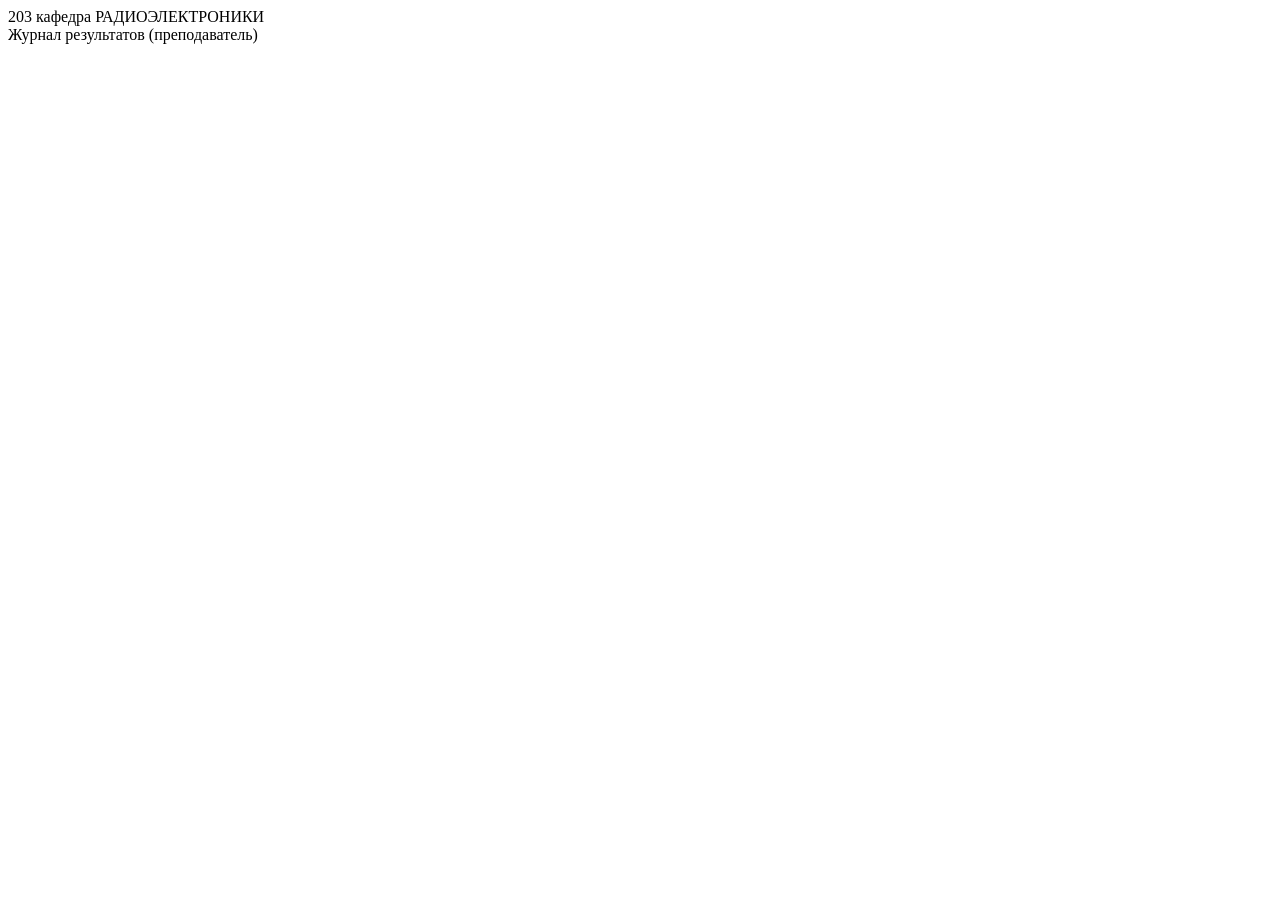
==== src/main/resources/admin/admin.html @ 5ae99cae "Веб-версия ElectroQuiz: сервер Javalin + SQLite - Сервер (ServerLauncher, отдельный ElectroQuizServe" ====
<!DOCTYPE html>
<html lang="ru">
<head>
  <meta charset="utf-8">
  <meta name="viewport" content="width=device-width, initial-scale=1">
  <title>ElectroQuiz — результаты</title>
  <link rel="stylesheet" href="/style.css">
</head>
<body>
<header class="header">
  <div class="app-title">203 кафедра РАДИОЭЛЕКТРОНИКИ</div>
  <div class="app-subtitle">Журнал результатов (преподаватель)</div>
</header>

<main class="page">
  <section id="login" class="card" hidden>
    <form id="login-form">
      <label class="field">Пароль преподавателя
        <input id="password" type="password" autocomplete="current-password" required>
      </label>
      <p id="login-error" class="feedback fb-bad" role="alert"></p>
      <button class="primary-btn" type="submit">Войти</button>
    </form>
  </section>

  <div id="journal" hidden>
  <section class="card">
    <form id="filters" class="filters">
      <label class="field">Группа
        <select id="f-group"><option value="">Все</option></select>
      </label>
      <label class="field">Тема
        <select id="f-theme"><option value="">Все</option></select>
      </label>
      <label class="field">Дата с
        <input id="f-from" type="date" class="date">
      </label>
      <label class="field">по
        <input id="f-to" type="date" class="date">
      </label>
      <button class="primary-btn" type="submit">Показать</button>
      <button id="csv" class="secondary-btn" type="button">Скачать CSV</button>
      <button id="logout" class="secondary-btn" type="button">Выйти</button>
    </form>
  </section>

  <section class="card">
    <div id="summary" class="muted"></div>
    <p id="error" class="feedback fb-bad" role="alert"></p>
    <div class="table-wrap">
      <table>
        <thead>
          <tr><th>№</th><th>Дата</th><th>Время</th><th>Группа</th><th>Фамилия</th><th>Тема</th><th>Сложность</th><th>Оценка</th></tr>
        </thead>
        <tbody id="rows"></tbody>
      </table>
    </div>
  </section>
  </div>
</main>
<script src="/admin/admin.js"></script>
</body>
</html>
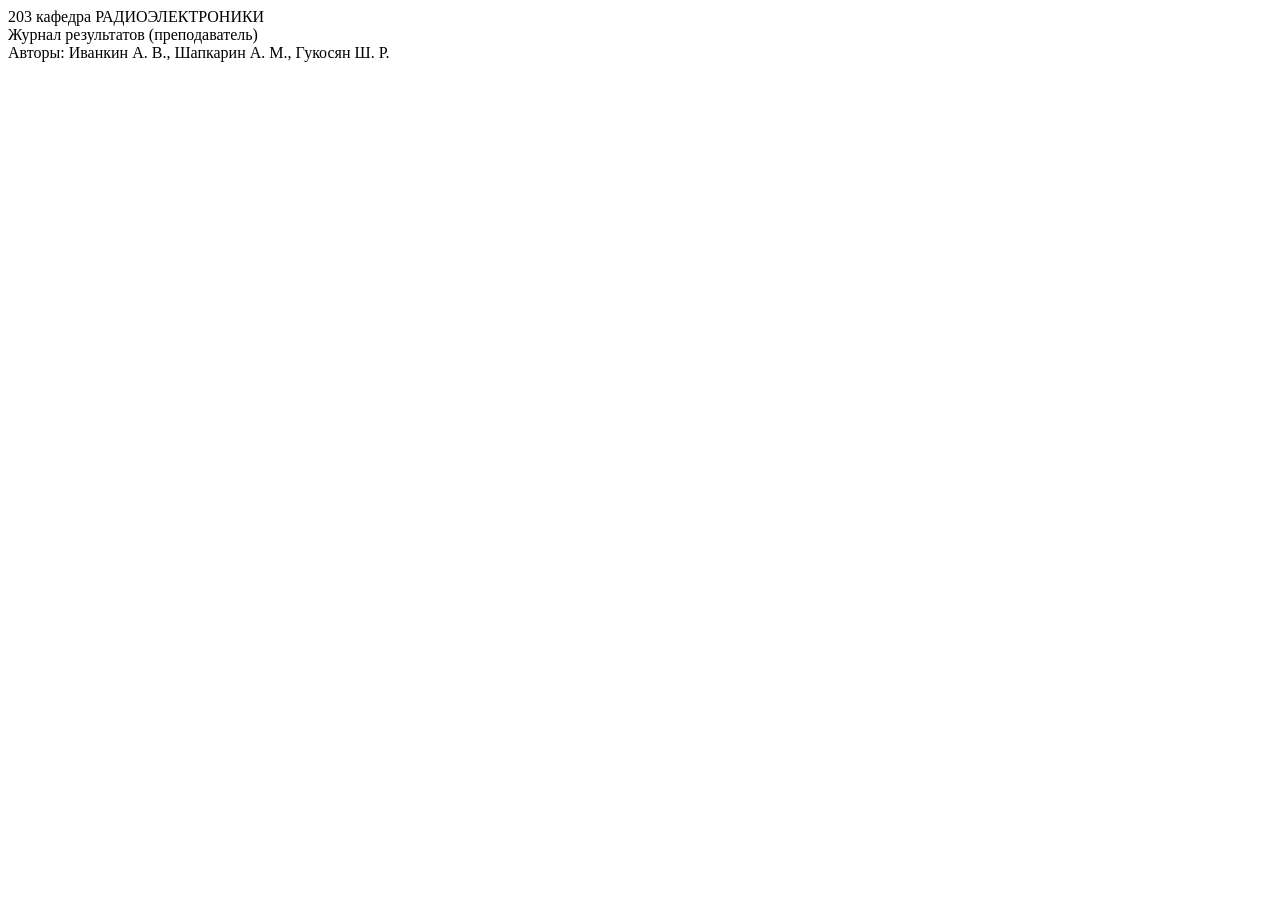
==== commit c56e2a67: "Авторы программы внизу окна и страниц Настольная версия: строка «Авторы: …» внизу окна (список AUTHO" ====
--- a/src/main/resources/admin/admin.html
+++ b/src/main/resources/admin/admin.html
@@ -58,6 +58,7 @@
   </section>
   </div>
 </main>
+<footer class="footer">Авторы: Иванкин А. В., Шапкарин А. М., Гукосян Ш. Р.</footer>
 <script src="/admin/admin.js"></script>
 </body>
 </html>
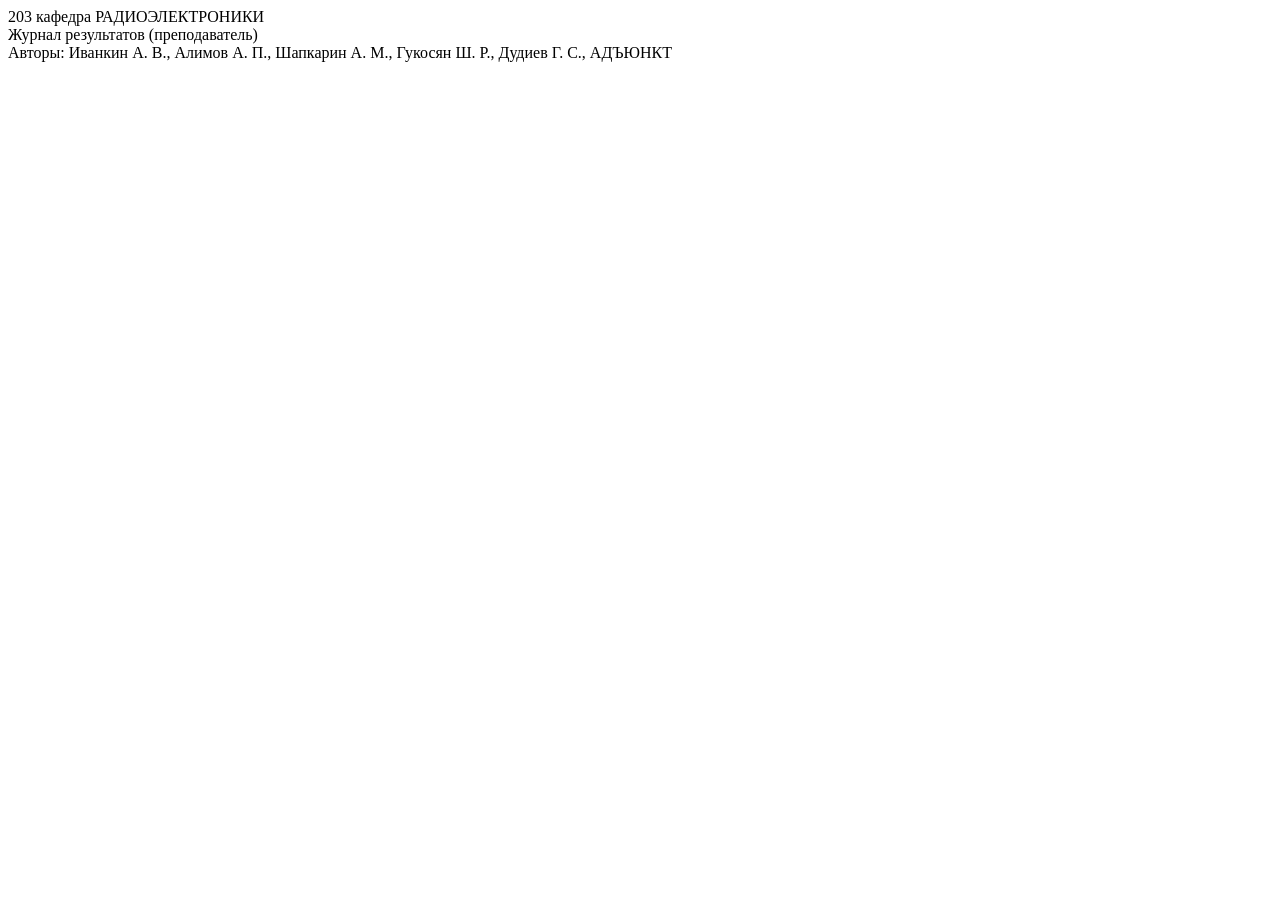
==== commit 9dea092b: "Новый состав авторов Добавлены Алимов А. П., Дудиев Г. С. и адъюнкт (фамилия уточняется) в нижнюю ст" ====
--- a/src/main/resources/admin/admin.html
+++ b/src/main/resources/admin/admin.html
@@ -58,7 +58,7 @@
   </section>
   </div>
 </main>
-<footer class="footer">Авторы: Иванкин А. В., Шапкарин А. М., Гукосян Ш. Р.</footer>
+<footer class="footer">Авторы: Иванкин А. В., Алимов А. П., Шапкарин А. М., Гукосян Ш. Р., Дудиев Г. С., АДЪЮНКТ</footer>
 <script src="/admin/admin.js"></script>
 </body>
 </html>
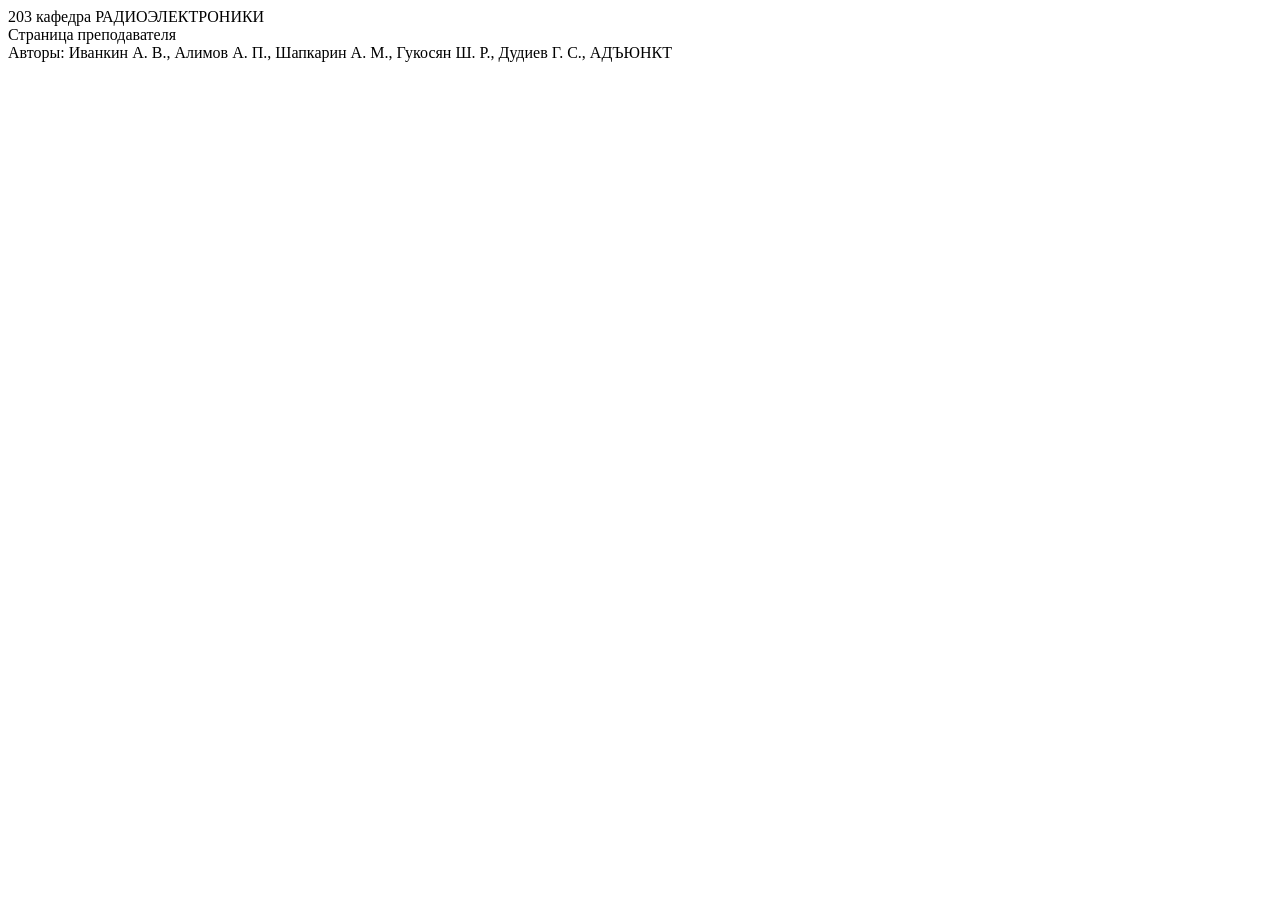
==== commit c7ed43e0: "Только веб-версия: настройки тем на странице преподавателя Удалена настольная версия (JavaFX): собир" ====
--- a/src/main/resources/admin/admin.html
+++ b/src/main/resources/admin/admin.html
@@ -3,13 +3,13 @@
 <head>
   <meta charset="utf-8">
   <meta name="viewport" content="width=device-width, initial-scale=1">
-  <title>ElectroQuiz — результаты</title>
+  <title>ElectroQuiz — преподаватель</title>
   <link rel="stylesheet" href="/style.css">
 </head>
 <body>
 <header class="header">
   <div class="app-title">203 кафедра РАДИОЭЛЕКТРОНИКИ</div>
-  <div class="app-subtitle">Журнал результатов (преподаватель)</div>
+  <div class="app-subtitle">Страница преподавателя</div>
 </header>
 
 <main class="page">
@@ -24,6 +24,13 @@
   </section>
 
   <div id="journal" hidden>
+  <nav class="tabs">
+    <button class="tab on" type="button" data-tab="results">Результаты</button>
+    <button class="tab" type="button" data-tab="settings">Настройки</button>
+    <button id="logout" class="secondary-btn tabs-logout" type="button">Выйти</button>
+  </nav>
+
+  <div id="tab-results">
   <section class="card">
     <form id="filters" class="filters">
       <label class="field">Группа
@@ -40,7 +47,6 @@
       </label>
       <button class="primary-btn" type="submit">Показать</button>
       <button id="csv" class="secondary-btn" type="button">Скачать CSV</button>
-      <button id="logout" class="secondary-btn" type="button">Выйти</button>
     </form>
   </section>
 
@@ -57,6 +63,34 @@
     </div>
   </section>
   </div>
+
+  <div id="tab-settings" hidden>
+  <section class="card">
+    <form id="settings-form" novalidate>
+      <h2 class="card-title">Время на задание и число заданий</h2>
+      <p class="muted">Время — на каждое задание, в минутах. Изменения действуют на тесты, начатые после сохранения:
+        тесты, которые уже идут, заканчиваются по прежним правилам.</p>
+      <div class="table-wrap">
+        <table class="settings">
+          <thead>
+            <tr><th>Тема</th><th>Лёгкий, мин</th><th>Сложный, мин</th><th>Заданий</th><th>По умолчанию</th></tr>
+          </thead>
+          <tbody id="settings-rows"></tbody>
+        </table>
+      </div>
+      <label class="field retake">Пауза перед пересдачей той же темы, мин (0 — без паузы)
+        <input id="retake" type="number" class="num" min="0" step="1" required>
+        <span id="retake-default" class="muted"></span>
+      </label>
+      <p id="settings-msg" class="feedback" role="alert"></p>
+      <div class="buttons">
+        <button class="primary-btn" type="submit">Сохранить</button>
+        <button id="settings-reset" class="secondary-btn" type="button">Вернуть значения по умолчанию</button>
+      </div>
+    </form>
+  </section>
+  </div>
+  </div>
 </main>
 <footer class="footer">Авторы: Иванкин А. В., Алимов А. П., Шапкарин А. М., Гукосян Ш. Р., Дудиев Г. С., АДЪЮНКТ</footer>
 <script src="/admin/admin.js"></script>
